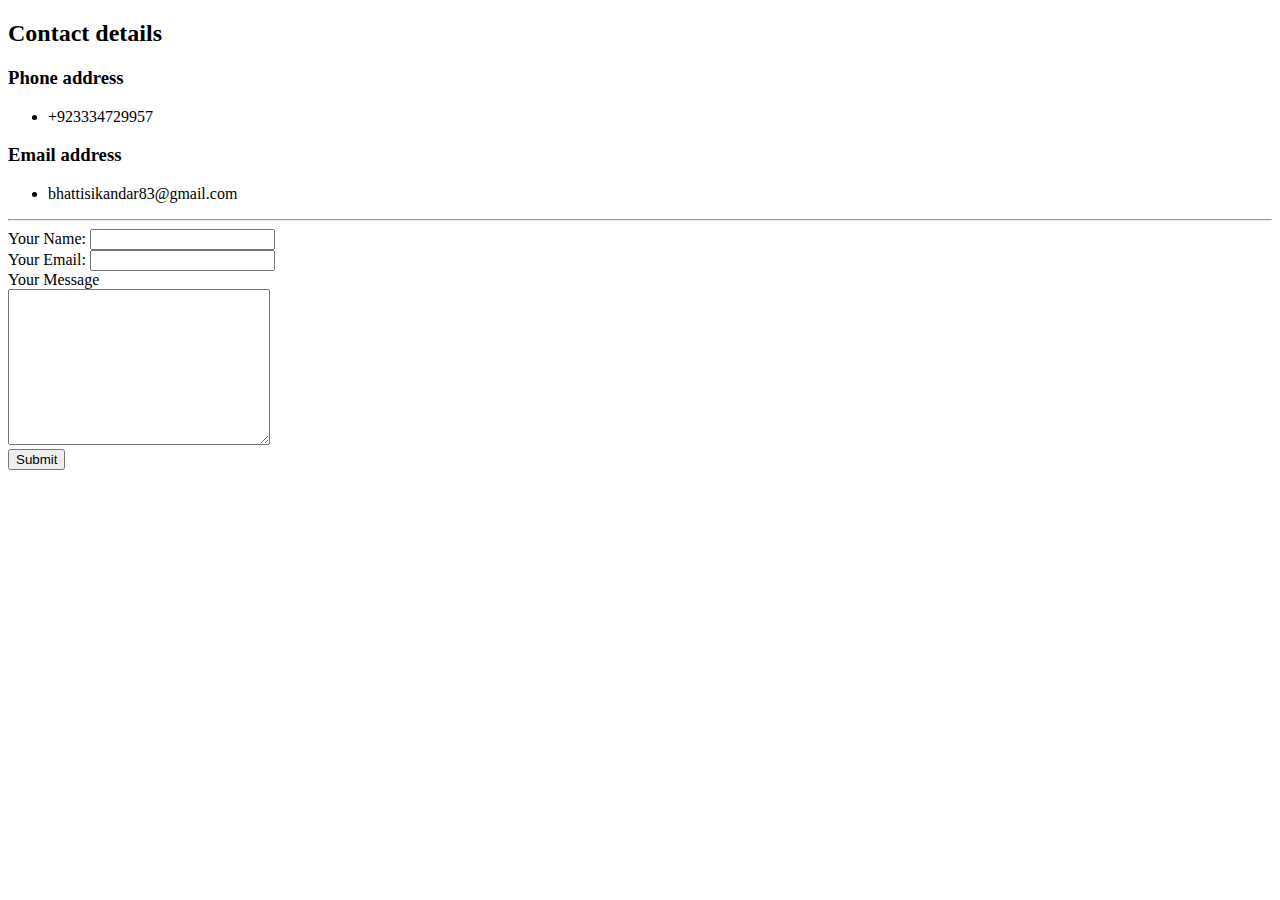
==== Contact details.html @ b2a6564b "Add files via upload" ====
<!DOCTYPE html>
<html lang="en" dir="ltr">
  <head>
    <meta charset="utf-8">
    <title>Contact details</title>
  </head>
  <body>
    <h2>Contact details</h2>
    <h3>Phone address</h3>
    <ul>
    <li><p>+923334729957</p></li>
    </ul>
    <h3>Email address</h3>
    <ul>
    <li>bhattisikandar83@gmail.com</li>
    </ul>
    <hr>
    <form  action="mailto:bhattisikandar83@gmail.com" method="post"enctype="text/plain">
      <label>Your Name:</label>
      <input type="text" name="Your Name" value=""><br>
      <label>Your Email:</label>
      <input type="email" name="Your Email" value=""><br>
      <label>Your Message</label><br>
      <textarea name="Your Message" rows="10" cols="30"></textarea><br>
      <input type="submit" name="" "">
    </form>

  </body>
</html>
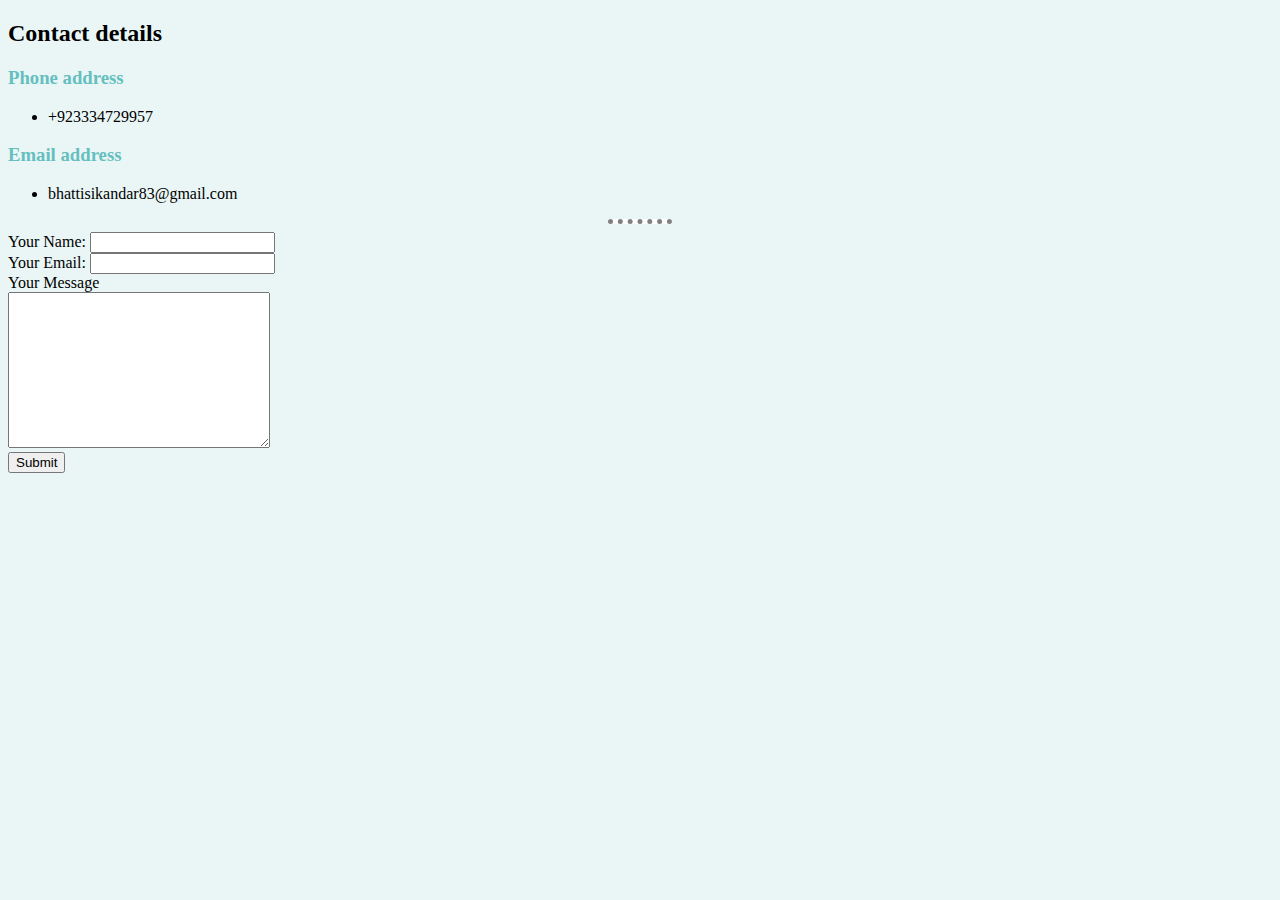
==== commit 41e2b1b5: "Add files via upload" ====
--- a/Contact details.html
+++ b/Contact details.html
@@ -3,6 +3,7 @@
   <head>
     <meta charset="utf-8">
     <title>Contact details</title>
+      <link rel="stylesheet" href="css/styles.css">
   </head>
   <body>
     <h2>Contact details</h2>
--- a/css/styles.css
+++ b/css/styles.css
@@ -0,0 +1,20 @@
+body
+{
+background-color: #EAF6F6;
+}
+hr {
+background-color: white;
+border-color: grey;
+border-style:none;
+border-top-style:dotted;
+border-width: 5px;
+width:5%;
+}
+h1
+{
+  color:#66BFBF;
+}
+h3
+{
+  color:#66BFBF;
+}
